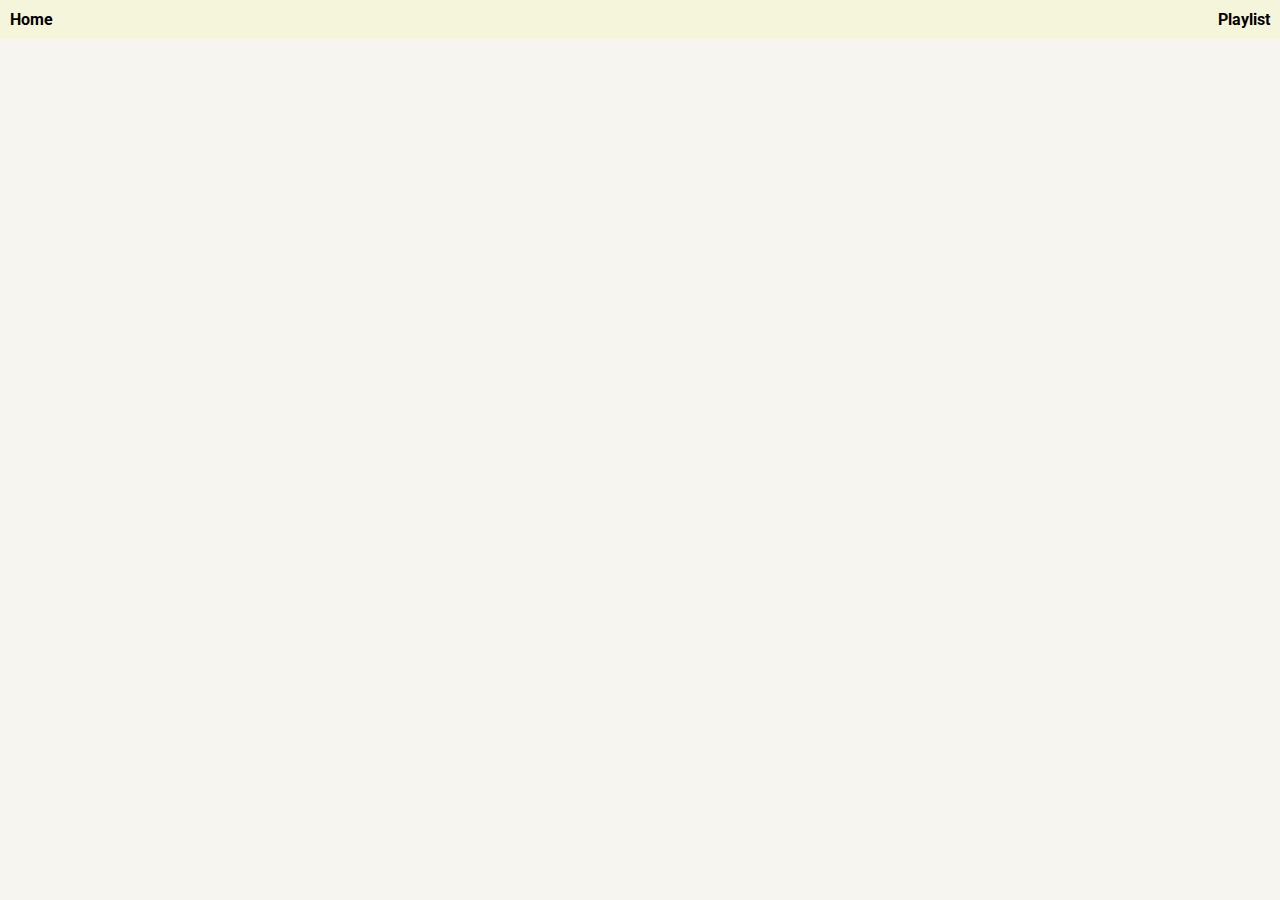
==== board.html @ accbda17 "Add, remove files" ====
<!DOCTYPE html>
<html lang="en">
<head>
  <meta charset="utf-8">
  <title>Jane Smith's Profile</title>
  <meta name="viewport" content="width=device-width, initial-scale=1.0">
  <link rel="stylesheet" href="styles.css">
  <link href="https://fonts.googleapis.com/css?family=Muli%7CRoboto:400,300,500,700,900" rel="stylesheet"></head>
</head>

<body>
  <div class="main-nav-board">
    <ul class="nav-board">
      <li class="board-li"><a href="index.html">Home</a></li>
      <li class="board-li"><a href="playlist.html">Playlist</a></li>
    </ul>
</body>
</html>
---- styles.css ----
/* Global Layout Set-up */
* { 
    box-sizing: border-box;
  }
    
  body {
    margin: 0;
    padding: 0;
    text-align: center;
    font-family: 'Roboto', sans-serif;
    color: #222;
    background: #f7f5f0;
  }
  /* Link Styles */
  
  a {
    text-decoration: none;
    color: #999;
  }
  a:hover {
    color: #6633ff;
  }
  
  /* Section Styles */
  
  .main-nav {
    width: 100%;
    background: black;
    min-height: 30px;
    padding: 10px;
    position: fixed;
    text-align: center;
  }

  .main-nav-board {    
    width: 100%;
    background: beige;
    min-height: 30px;
    padding: 10px;
    position: fixed;
    text-align:left;
  }
  
  .nav-board {
    display: flex;
    justify-content: space-between;
    font-weight: 700;
    list-style-type: none;
    margin: 0 auto;
    padding: 0;
  }
  .board-li a {
    color:  black;
  }
  
  .nav {
    display: flex;
    justify-content: space-around;
    font-weight: 700;
    list-style-type: none;
    margin: 0 auto;
    padding: 0;
  }
  
  .nav .name {
      display: block;
      margin-right: auto;
      color: white;
  }
  .nav li {
    padding: 5px 10px 10px 10px;
  }
  .nav a {
    transition: all .5s;
  }
  .nav a:hover {
    color: white
  }
  
  header {
    text-align: center;
    background: url('images/coconutTrees.jpg') no-repeat top center ;
    background-size: cover;
    overflow: hidden;
    padding-top: 60px;
  }
  header {
    line-height: 1.5;
  }
  header .profile-image {
    margin-top: 50px;
    width: 150px;
    height: 150px;
    border-radius: 50%;
    border: 3px solid white;
    transition: all .5s;
  }
  header .profile-image:hover {
    transform: scale(1.2) rotate(5deg);
  }
  .tag {
    background-color: #efefef;
    color: black;
    padding: 10px;
    border-radius: 5px;
    display: table;
    margin: 10px auto;
  } 
  .location {
    background-color: #222;
    color: yellow;
  }
  .card {
    margin: 30px;
    padding: 20px 40px 40px;
    max-width: 500px;
    text-align: left;
    background: #fff;
    border-bottom: 4px solid #ccc;
    border-radius: 6px;
    transition: all .5s;
  }
  .card:hover {
    border-color: #ff99ff;
  }
  
  ul.skills {
    padding: 0;
    text-align: center;
  }
  
  .skills li {
    border-radius: 6px;
    display: inline-block;
    background: #ff9904;
    color: white;
    padding: 5px 10px;
    margin: 2px;
  }
  
  .skills li:nth-child(odd) {
    background: #0399ff;
  }
  
  footer {
    width: 100%;
    min-height: 30px;
    padding: 20px 0 40px 20px;
  }
  
  footer .copyright {
    top: -8px;
    font-size: .75em;
  }
  
  footer ul {
    list-style-type: none;
    margin: 0;
    padding: 0;
  }
  
  footer ul li {
    display: inline-block;
  }
  
  a.social {
    display: inline-block;
    text-indent: -9999px;
    margin-left: 5px;
    width: 30px;
    height: 30px;
    background-size: 30px 30px;
    opacity: .4;
    transition: all .5s;
  }

  a.github {
    background-image: url(images/github.svg);
  }
  a.social:hover {
    opacity: 1;
  }
  .clearfix {
    clear: both;
  }
  
  /* Styles for larger screens */
  @media screen and (min-width: 720px) {
    
    .flex {
        display: -ms-flexbox;      /* TWEENER - IE 10 */
        display: flex; 
        max-width: 1200px;
        -ms-flex-pack: distribute;
        justify-content: space-around;
        margin: 0 auto;
    }
  
    header {
      min-height: 470px;
    }
  
    .nav {
      max-width: 1200px;
      padding: 0 30px;
    }
  
  
    main {
      padding-top: 20px;
    }
  
    main p {
      line-height: 1.6em;
    }
  
    footer {
      font-size: 1.3em;
      max-width: 1200px;
      margin: 40px auto;
    }
  
  }
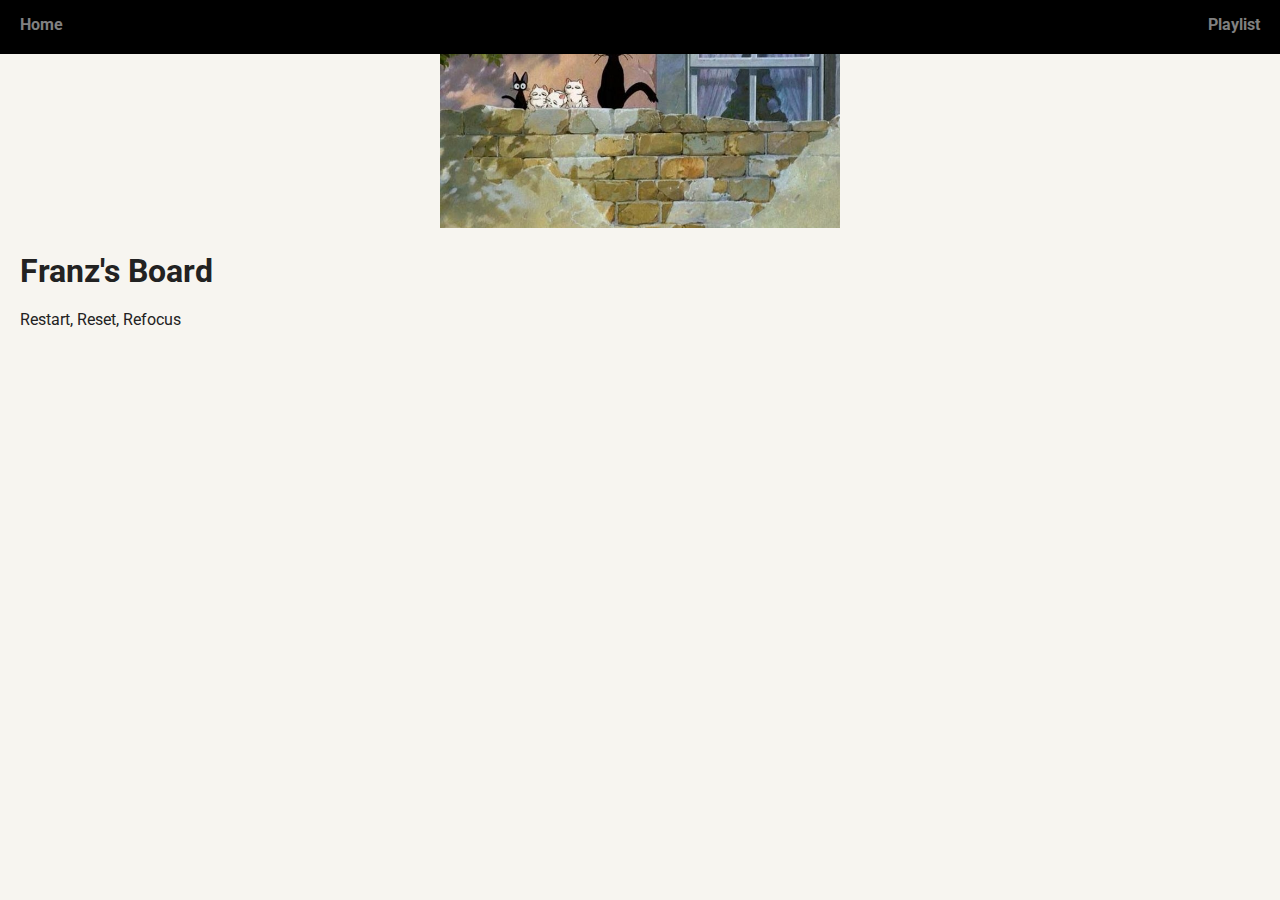
==== commit ac6c1f6d: "Edit Board.html" ====
--- a/board.html
+++ b/board.html
@@ -9,10 +9,20 @@
 </head>
 
 <body>
-  <div class="main-nav-board">
-    <ul class="nav-board">
-      <li class="board-li"><a href="index.html">Home</a></li>
-      <li class="board-li"><a href="playlist.html">Playlist</a></li>
-    </ul>
+  <nav>
+    <div class="main-nav-board">
+      <ul class="nav-board">
+        <li class="board-li"><a href="index.html">Home</a></li>
+        <li class="board-li"><a href="playlist.html">Playlist</a></li>
+      </ul>
+  </nav>
+  
+  <div class="board-header">
+      <img src="images/board-header.jpg">
+      <h1>Franz's Board</h1>
+      <P>Restart, Reset, Refocus</P>
+    </div>
+  
+
 </body>
 </html>--- a/styles.css
+++ b/styles.css
@@ -32,9 +32,33 @@
     text-align: center;
   }
 
+  .nav {
+    display: flex;
+    justify-content: space-around;
+    font-weight: 700;
+    list-style-type: none;
+    margin: 0 auto;
+    padding: 0;
+  }
+  
+  .nav .name {
+      display: block;
+      margin-right: auto;
+      color: white;
+  }
+  .nav li, .nav-board li {
+    padding: 5px 10px 10px 10px;
+  }
+  .nav a, .nav-board a {
+    transition: all .5s;
+  }
+  .nav a:hover, .nav-board a:hover {
+    color: white
+  }
+
   .main-nav-board {    
     width: 100%;
-    background: beige;
+    background: black;
     min-height: 30px;
     padding: 10px;
     position: fixed;
@@ -50,31 +74,7 @@
     padding: 0;
   }
   .board-li a {
-    color:  black;
-  }
-  
-  .nav {
-    display: flex;
-    justify-content: space-around;
-    font-weight: 700;
-    list-style-type: none;
-    margin: 0 auto;
-    padding: 0;
-  }
-  
-  .nav .name {
-      display: block;
-      margin-right: auto;
-      color: white;
-  }
-  .nav li {
-    padding: 5px 10px 10px 10px;
-  }
-  .nav a {
-    transition: all .5s;
-  }
-  .nav a:hover {
-    color: white
+    color: grey;
   }
   
   header {
@@ -98,6 +98,17 @@
   header .profile-image:hover {
     transform: scale(1.2) rotate(5deg);
   }
+
+  .board-header h1, p {
+   text-align: left;
+   margin: 20px;
+  }
+
+  .board-header img {
+    height: auto;
+    width: 400px;
+  }
+
   .tag {
     background-color: #efefef;
     color: black;
